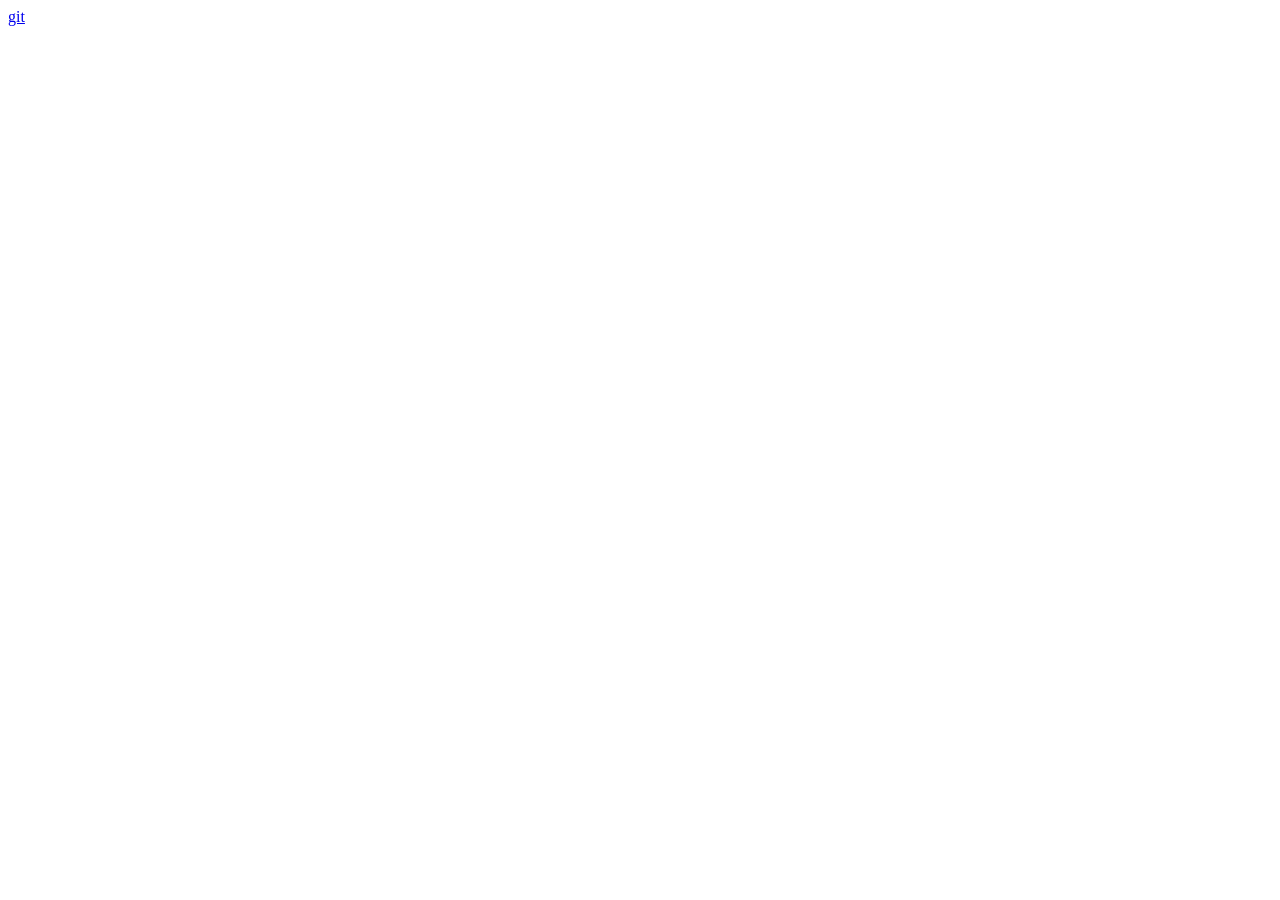
==== index.html @ 235a9deb "Add files via upload" ====
<!DOCTYPE html>
<html lang="en">
<head>
    <meta charset="UTF-8">
    <meta http-equiv="X-UA-Compatible" content="IE=edge">
    <meta name="viewport" content="width=device-width, initial-scale=1.0">
    <title>Document</title>
    <link rel="stylesheet" href="stylee.css">
</head>
<body >

    <section class="hd">
        <a  href="https://github.com/KerIQel/les1">git</a>

    </section>


</body>
</html>
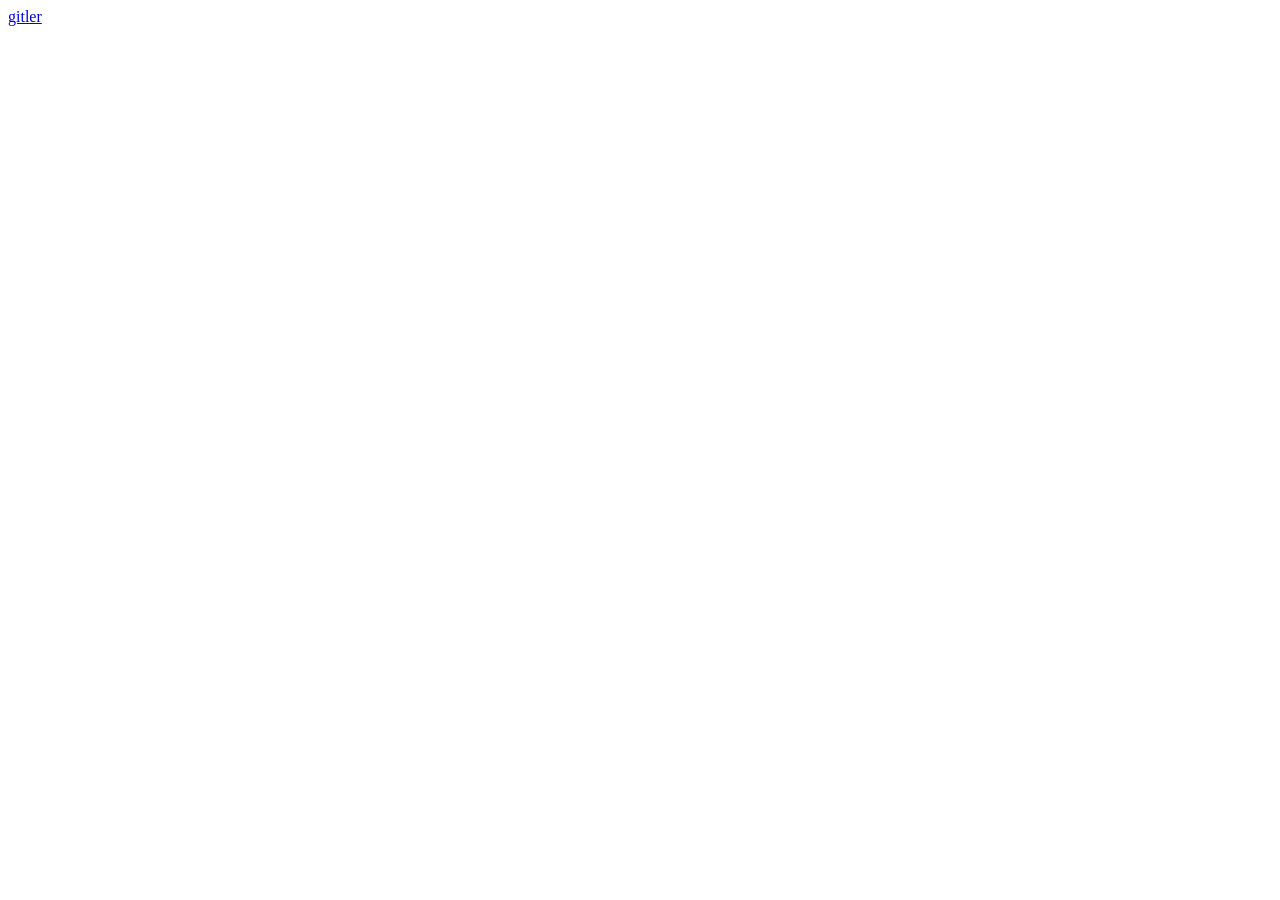
==== commit ad0e0071: "Update index.html" ====
--- a/index.html
+++ b/index.html
@@ -10,10 +10,10 @@
 <body >
 
     <section class="hd">
-        <a  href="https://github.com/KerIQel/les1">git</a>
+        <a  href="https://github.com/KerIQel/les1">gitler</a>
 
     </section>
 
 
 </body>
-</html>+</html>
